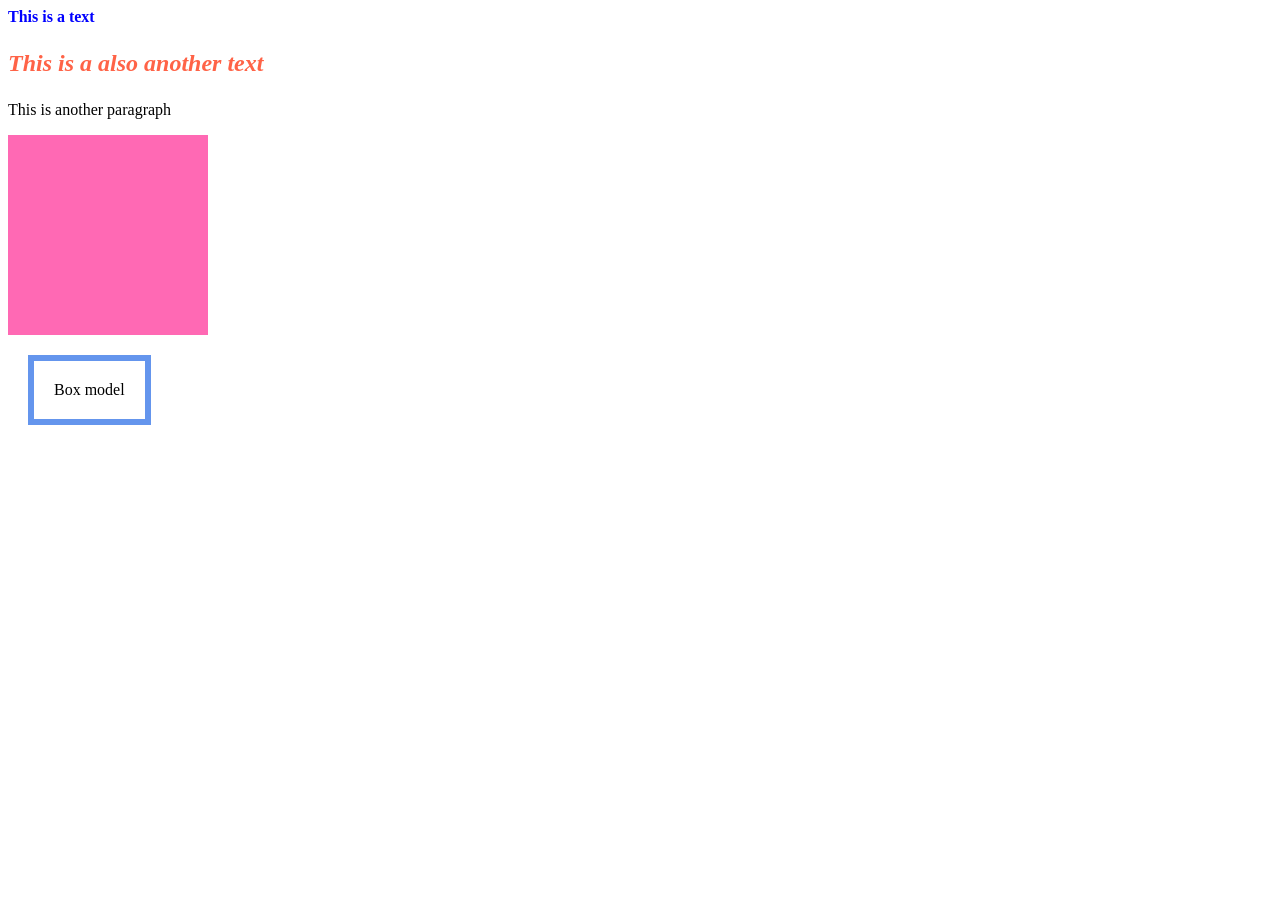
==== day-03/index.html @ 002f349f "Add HTML and CSS files for Day 03 exercise - Created index.html with inline, internal, and external " ====
<!DOCTYPE html>
<html lang="en">
<head>
    <meta charset="UTF-8">
    <meta name="viewport" content="width=device-width, initial-scale=1.0">
    <title>Document</title>
    <style>
        .para {
            color: tomato;
            font-style: italic;
            font-weight: 900;
            font-size: 24px;
        }
    </style>
    <link rel="stylesheet" href="./style.css">
</head>
<body>
    <!-- Inline CSS -->
    <div style="color: blue; font-weight: bold">This is a text</div>

    <!-- Internal CSS -->
    <p class="para" >
        This is a also another text
    </p>
    <p>
        This is another paragraph
    </p>

    <!-- External CSS -->
    <div class="france"></div>

    <div class="box-model">
        Box model
    </div>
</body>
</html>
---- day-03/style.css ----
.france {
    width: 200px;
    height: 200px;
    background: hotpink;
}

.box-model {
    /* 
    border-width: 6px;
    border-style: solid;
    border-color: cornflowerblue; 
    */
    border: 6px solid cornflowerblue;
    width: max-content;
    /* 
    margin-left: auto;
    margin-right: auto;
    margin-top: 20px;
    margin-bottom: 20px; 
    margin: 20px 30px 40px 50px;
    margin: 0 auto;
    margin: 10px 20px 30px; 
    margin: -50px auto 0px;
    */
    margin: 20px;
    padding: 20px;

}
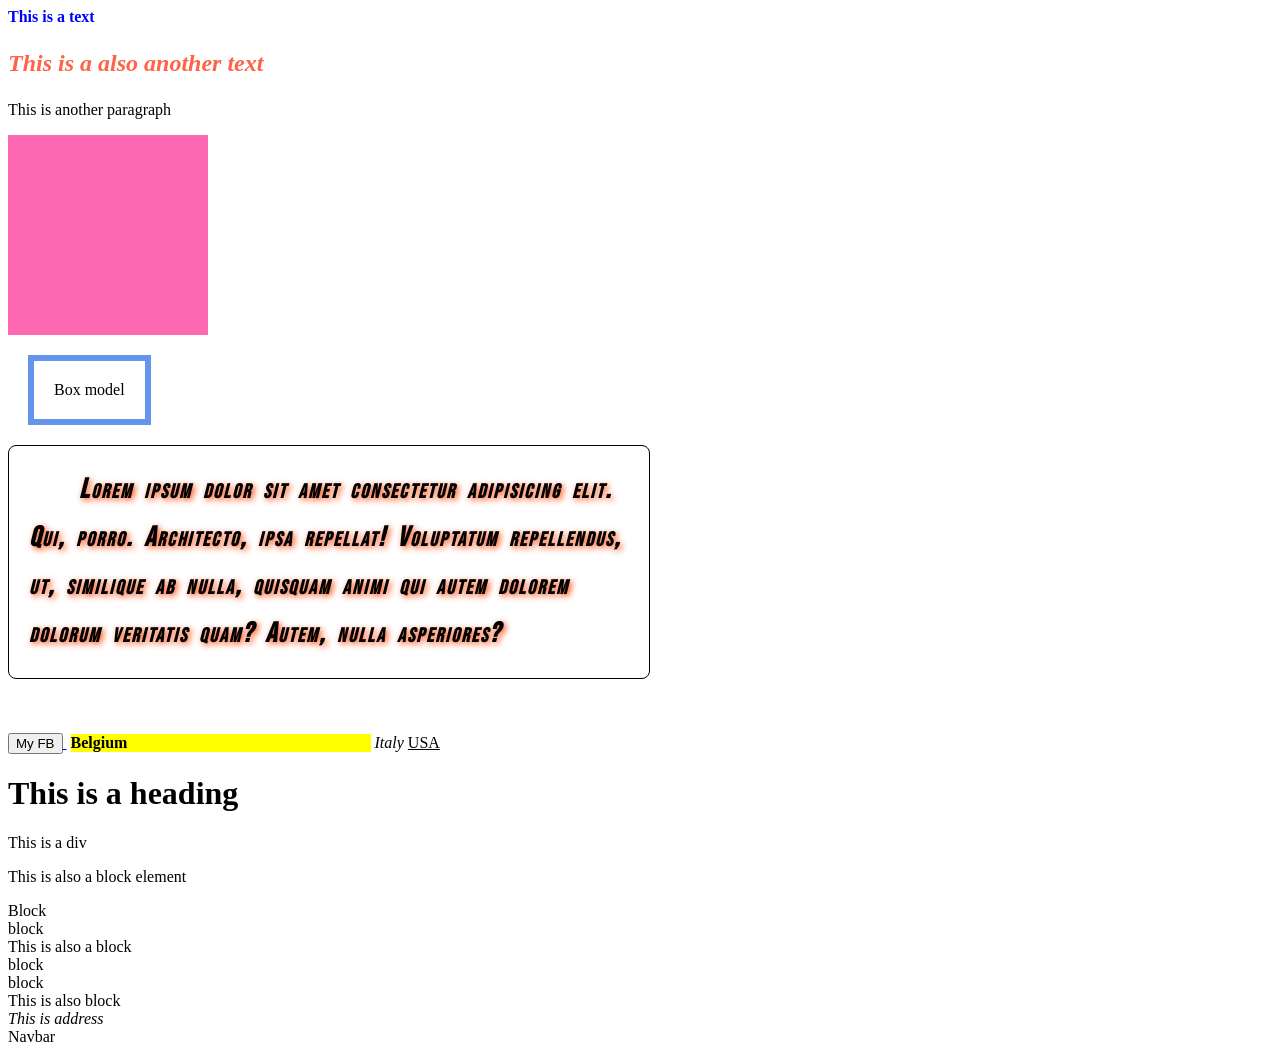
==== commit 285eb255: "09jul2026" ====
--- a/day-03/index.html
+++ b/day-03/index.html
@@ -32,5 +32,28 @@
     <div class="box-model">
         Box model
     </div>
+
+    <div class="main">
+        Lorem ipsum dolor sit amet consectetur adipisicing elit. Qui, porro. Architecto, ipsa repellat! Voluptatum repellendus, ut, similique ab nulla, quisquam animi qui autem dolorem dolorum veritatis quam? Autem, nulla asperiores?
+    </div>
+    <br><br><br>
+    <a href="https://fb.com/abir.upwork" target="_blank">
+        <button>My FB</button>
+    </a>
+    <img src="https://upload.wikimedia.org/wikipedia/commons/thumb/c/c3/Flag_of_France.svg/960px-Flag_of_France.svg.png" alt="" style="width: 200px;">
+    <b class="bel">Belgium</b>
+    <i>Italy</i>
+    <u>USA</u>
+    <h1>This is a heading</h1>
+    <div>This is a div</div>
+    <p>This is also a block element</p>
+    <section>Block</section>
+    <article>block</article>
+    <header>This is also a block</header>
+    <footer>block</footer>
+    <main>block</main>
+    <aside>This is also block</aside>
+    <address>This is address</address>
+    <nav>Navbar</nav>
 </body>
 </html>
--- a/day-03/style.css
+++ b/day-03/style.css
@@ -1,3 +1,5 @@
+@import url('https://fonts.googleapis.com/css2?family=Bebas+Neue&family=Roboto:ital,wght@0,100..900;1,100..900&display=swap');
+
 .france {
     width: 200px;
     height: 200px;
@@ -25,4 +27,39 @@
     margin: 20px;
     padding: 20px;
 
+}
+
+.main {
+    width: 600px;
+    border: 1px solid black;
+    padding: 20px;
+    border-radius: 8px;
+    text-align: left;
+    /* 
+    text-decoration-line: overline underline;
+    text-decoration-style: dashed;
+    text-decoration-color: red;
+    text-decoration-thickness: 3px; 
+    */
+    /* text-decoration: overline underline wavy red 3px; */
+    /* text-transform: uppercase; */
+    font-variant: small-caps;
+    letter-spacing: 2px;
+    word-spacing: 5px;
+    line-height: 48px;
+    text-shadow: 2px 2px 6px orangered;
+    font-weight: bolder;
+    font-style: italic;
+    text-indent: 50px;
+    font-family: "Bebas Neue", sans-serif;
+    font-size: 28px;
+    /* text-align-last: right; */
+}
+
+/* block, inline, inline-block */
+
+.bel {
+    display: inline-block;
+    background: yellow;
+    width: 300px;
 }
